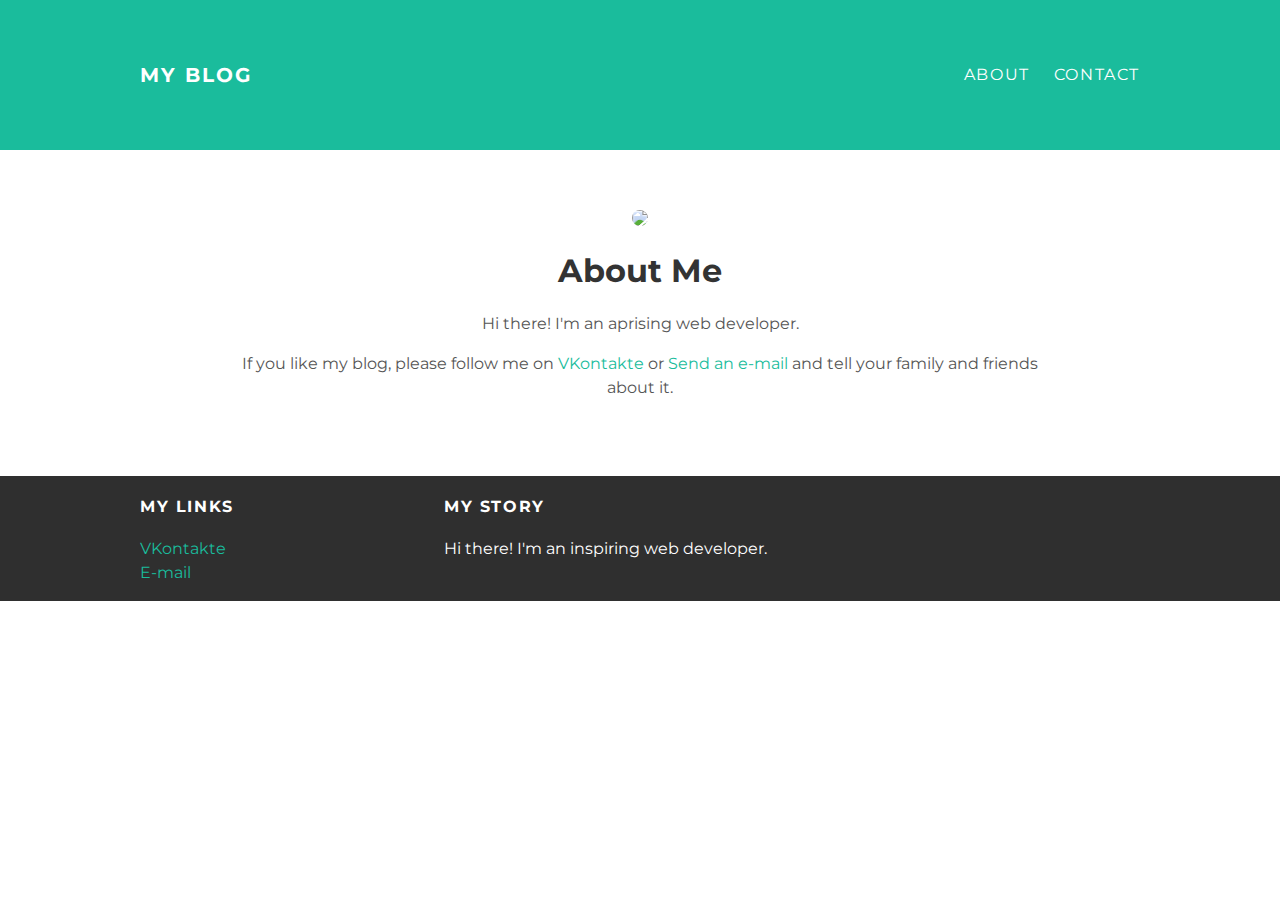
==== about.html @ fc8be34a "Add files via upload" ====
<!DOCTYPE html>
<html>
<head>
  <title>My blog</title>
  <link rel="stylesheet" type="text/css" href="style.css">
</head>
<body>
  <div id="header">
    <div class="container">
      <a id="header-title" href="index.html">My blog</a>
      <ul id="header-nav">
        <li>
          <a href="about.html"> About</a>
        </li>
        <li>
          <a href="contact.html"> Contact </a>
        </li>
      </ul>
    </div>
  </div>
  <div id="content">
    <div class="container">
      <div class="about">
        <div class="about-author">
          <img src="‪me.png">
        </div>
        <h1 class="about-title">About Me</h1>
        <div class="about-content">
          <p>Hi there! I'm an aprising web developer.</p>
          <p>If you like my blog, please follow me on <a href="https://vk.com/coks_c"> VKontakte</a> or <a href="mailto:master19200@inbox.ru">Send an e-mail</a> and tell your family and friends about it.</p>
      </div>
    </div>
  </div>
  <div id="footer">
    <div class="container">
      <div class="column">
        <h4> My links </h4>
        <p>
          <a href="https://vk.com/coks_c">VKontakte</a>
          <br>
          <a href="mailto:master19200@inbox.ru">E-mail</a>
        </p>
      </div>
      <div class="column">
        <h4> My Story </h4>
        <p>Hi there! I'm an inspiring web developer. </p>
      </div>
    </div>
  </div>
</body>
</html>
---- style.css ----
@import url(http://fonts.googleapis.com/css?family=Montserrat:400,700);

body {
  color: #555;
  margin: auto;
  font-family: 'Montserrat', sans-serif;
}

#header {
  background-color: #1abc9c;
  height: 150px;
  line-height: 150px;
}

#header a {
  color: white;
  text-decoration: none;

  text-transform: uppercase;
  letter-spacing: 0.1em;
}

#header a:hover {
  color: #222;
}

#header-title {
  display: block;
  float: left;

  font-size: 20px;
  font-weight: bold;
}

#header-nav {
  display: block;
  float: right;
  margin-top: 0;
}

#header-nav li {
  display: inline;
  padding-left: 20px;
}

.container {
  max-width: 1000px;
  margin: 0 auto;
}

.post, .about {
  max-width: 800px;
  margin: 0 auto;
  padding: 60px 0;
}

.about {
  text-align: center;
}

.padding-author img {
  width: 50px;
  height: 50px;
  vertical-align: middle;
}

.post-author span {
  margin-left: 16px;
}

.post-author img, .about-author img {
  border-radius: 50%;
}

.post-container:nth-child(even) {
  background-color: #f2f2f2;
}

.post-date {
  color: #D2D2D2;

  font-size: 14px;
  font-weight: bold;

  text-transform: uppercase;
  letter-spacing: 0.1em;
}

h1, h2, h3, h4 {
  color: #333;
}

p {
  line-height: 1.5;
}

#footer {
  background-color: #2f2f2f;
  padding: 50px 100;
}

#footer h4 {
  color: white;
  text-transform: uppercase;
  letter-spacing: 0.1em;
}

#footer p {
  color: white;
}

a {
  color: #1abc9c;
  text-decoration: none;
}

a:hover {
  color: #F6A623;
}

.column {
  min-width: 300px;
  display: inline-block;
  vertical-align: top;
}
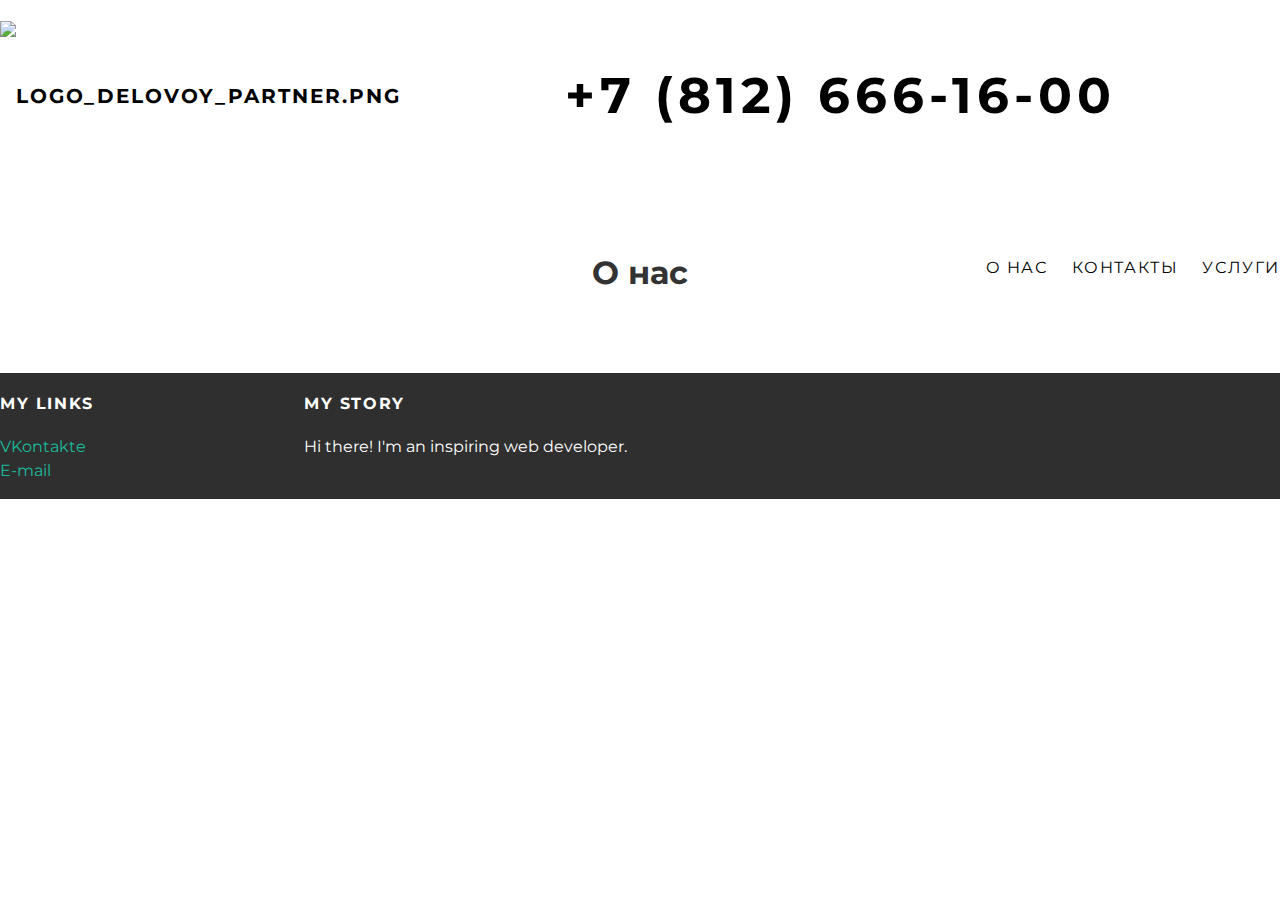
==== commit 2df8c060: "Add files via upload" ====
--- a/about.html
+++ b/about.html
@@ -1,33 +1,31 @@
 <!DOCTYPE html>
 <html>
 <head>
-  <title>My blog</title>
+  <title>О компании</title>
   <link rel="stylesheet" type="text/css" href="style.css">
 </head>
 <body>
   <div id="header">
     <div class="container">
-      <a id="header-title" href="index.html">My blog</a>
+      <a id="header-title" href="index.html"><img id="start_image" style="object-position: 50% 50%; width: 469px; height: 109px; object-fit: cover;" alt="logo_delovoy_partner.png" data-type="image" src="https://static.wixstatic.com/media/8bb5a9_88e837d9effb421b86c0785cf7164370~mv2.png/v1/crop/x_24,y_233,w_1914,h_445/fill/w_469,h_109,al_c,q_80,usm_0.66_1.00_0.01/horizontal_tagline_on_transparent_by_log.webp"></a>
+      <h4><a id="header-phone" href="tel:+78126661600" data-type=phone>+7 (812) 666-16-00</a></h4>
       <ul id="header-nav">
         <li>
-          <a href="about.html"> About</a>
+          <a href="about.html"> О нас</a>
         </li>
         <li>
-          <a href="contact.html"> Contact </a>
+          <a href="contact.html"> Контакты</a>
         </li>
+        <li>
+          <a href="uslugi.html"> Услуги</a>
       </ul>
     </div>
   </div>
   <div id="content">
     <div class="container">
       <div class="about">
-        <div class="about-author">
-          <img src="‪me.png">
-        </div>
-        <h1 class="about-title">About Me</h1>
+        <h1 class="about-title">О нас</h1>
         <div class="about-content">
-          <p>Hi there! I'm an aprising web developer.</p>
-          <p>If you like my blog, please follow me on <a href="https://vk.com/coks_c"> VKontakte</a> or <a href="mailto:master19200@inbox.ru">Send an e-mail</a> and tell your family and friends about it.</p>
       </div>
     </div>
   </div>
--- a/style.css
+++ b/style.css
@@ -1,4 +1,3 @@
-
 @import url(http://fonts.googleapis.com/css?family=Montserrat:400,700);
 
 body {
@@ -8,48 +7,70 @@
 }
 
 #header {
-  background-color: #1abc9c;
+  background-color: white;
   height: 150px;
   line-height: 150px;
 }
 
 #header a {
-  color: white;
+  color: black;
   text-decoration: none;
+
 
   text-transform: uppercase;
   letter-spacing: 0.1em;
 }
 
 #header a:hover {
-  color: #222;
+    color: cyan;
 }
 
 #header-title {
+  text-align: left;
   display: block;
   float: left;
-
   font-size: 20px;
   font-weight: bold;
 }
 
+#header-phone {
+  display: block;
+  margin: auto;
+  font-size: 50px;
+  text-align: center;
+}
+
 #header-nav {
   display: block;
-  float: right;
   margin-top: 0;
+  text-align: right;
+  overflow-x: visible;
 }
 
 #header-nav li {
   display: inline;
   padding-left: 20px;
+  overflow: visible;
+  box-sizing: border-box;
+  position: relative;
+}
+
+#GMap {
+  margin: auto;
+  width:calc(100% - 0.5px);
+  min-width: initial;
+}
+
+#why-subtitle1, #why-subtitle2 {
+  text-align: center;
+  font-size: 30px;
 }
 
 .container {
-  max-width: 1000px;
   margin: 0 auto;
 }
 
-.post, .about {
+.about {
   max-width: 800px;
   margin: 0 auto;
   padding: 60px 0;
@@ -59,32 +80,12 @@
   text-align: center;
 }
 
-.padding-author img {
-  width: 50px;
-  height: 50px;
-  vertical-align: middle;
+#about-title {
+  background-color: cyan;
 }
 
-.post-author span {
-  margin-left: 16px;
-}
-
-.post-author img, .about-author img {
-  border-radius: 50%;
-}
-
-.post-container:nth-child(even) {
+.why-container:nth-child(even) {
   background-color: #f2f2f2;
-}
-
-.post-date {
-  color: #D2D2D2;
-
-  font-size: 14px;
-  font-weight: bold;
-
-  text-transform: uppercase;
-  letter-spacing: 0.1em;
 }
 
 h1, h2, h3, h4 {
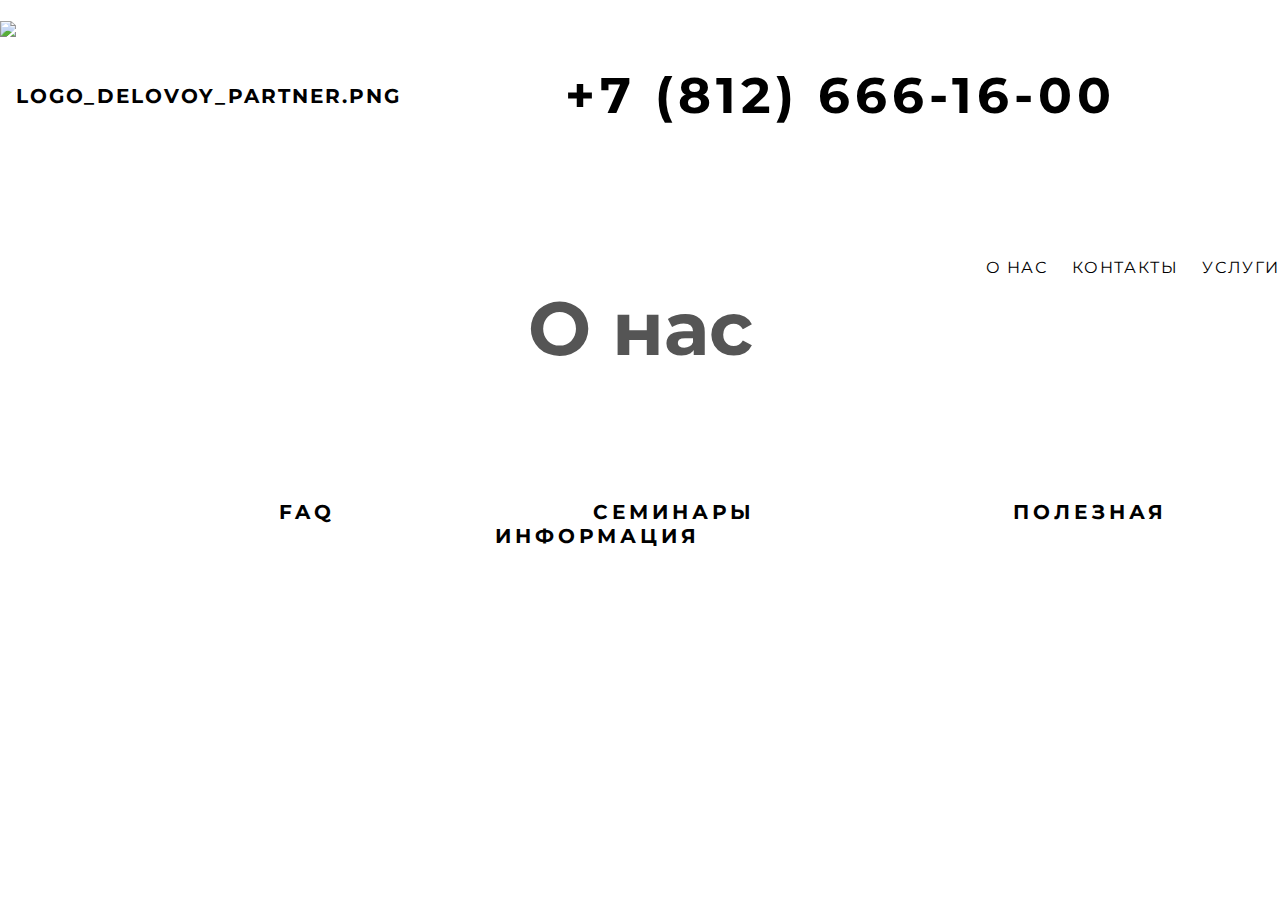
==== commit 200fa581: "Add files via upload" ====
--- a/about.html
+++ b/about.html
@@ -29,20 +29,19 @@
       </div>
     </div>
   </div>
+</div>
   <div id="footer">
     <div class="container">
-      <div class="column">
-        <h4> My links </h4>
-        <p>
-          <a href="https://vk.com/coks_c">VKontakte</a>
-          <br>
-          <a href="mailto:master19200@inbox.ru">E-mail</a>
-        </p>
-      </div>
-      <div class="column">
-        <h4> My Story </h4>
-        <p>Hi there! I'm an inspiring web developer. </p>
-      </div>
+      <ul id="footer-nav">
+        <li>
+          <a href="faq.html">FAQ</a>
+        </li>
+        <li>
+          <a href="seminari.html">Семинары</a>
+        </li>
+        <li>
+          <a href="info.html">Полезная информация</a>
+      </ul>
     </div>
   </div>
 </body>
--- a/style.css
+++ b/style.css
@@ -59,11 +59,32 @@
   margin: auto;
   width:calc(100% - 0.5px);
   min-width: initial;
+  height: 100%;
 }
 
-#why-subtitle1, #why-subtitle2 {
+h1 {
+  font-size: 75px;
+}
+
+.why {
   text-align: center;
-  font-size: 30px;
+  background-color: white;
+}
+
+#bgVideovideo {
+  opacity: 1;
+  margin: auto;
+  position: absolute;
+  min-width: 980px;
+  min-height: 551px;
+  left: 0px;
+  top: -75px;
+}
+
+.reasons {
+  background-color: gray;
+  font-style: jura, sans-serif;
+  font-size: 18px;
 }
 
 .container {
@@ -74,9 +95,6 @@
   max-width: 800px;
   margin: 0 auto;
   padding: 60px 0;
-}
-
-.about {
   text-align: center;
 }
 
@@ -84,31 +102,29 @@
   background-color: cyan;
 }
 
-.why-container:nth-child(even) {
-  background-color: #f2f2f2;
-}
-
-h1, h2, h3, h4 {
-  color: #333;
-}
-
-p {
-  line-height: 1.5;
-}
-
 #footer {
-  background-color: #2f2f2f;
+  background-color: white
   padding: 50px 100;
 }
 
-#footer h4 {
-  color: white;
+#footer-nav {
+  color: black;
   text-transform: uppercase;
-  letter-spacing: 0.1em;
+  text-decoration: none;
+  letter-spacing: 0.25em;
+  display: block;
+  overflow-x: visible;
+  text-align: center;
+}
+#footer-nav li {
+  display: inline;
+  padding: 125px;
 }
 
-#footer p {
-  color: white;
+#footer a {
+  color: black;
+  font-size: 20px;
+  font-weight: bold;
 }
 
 a {
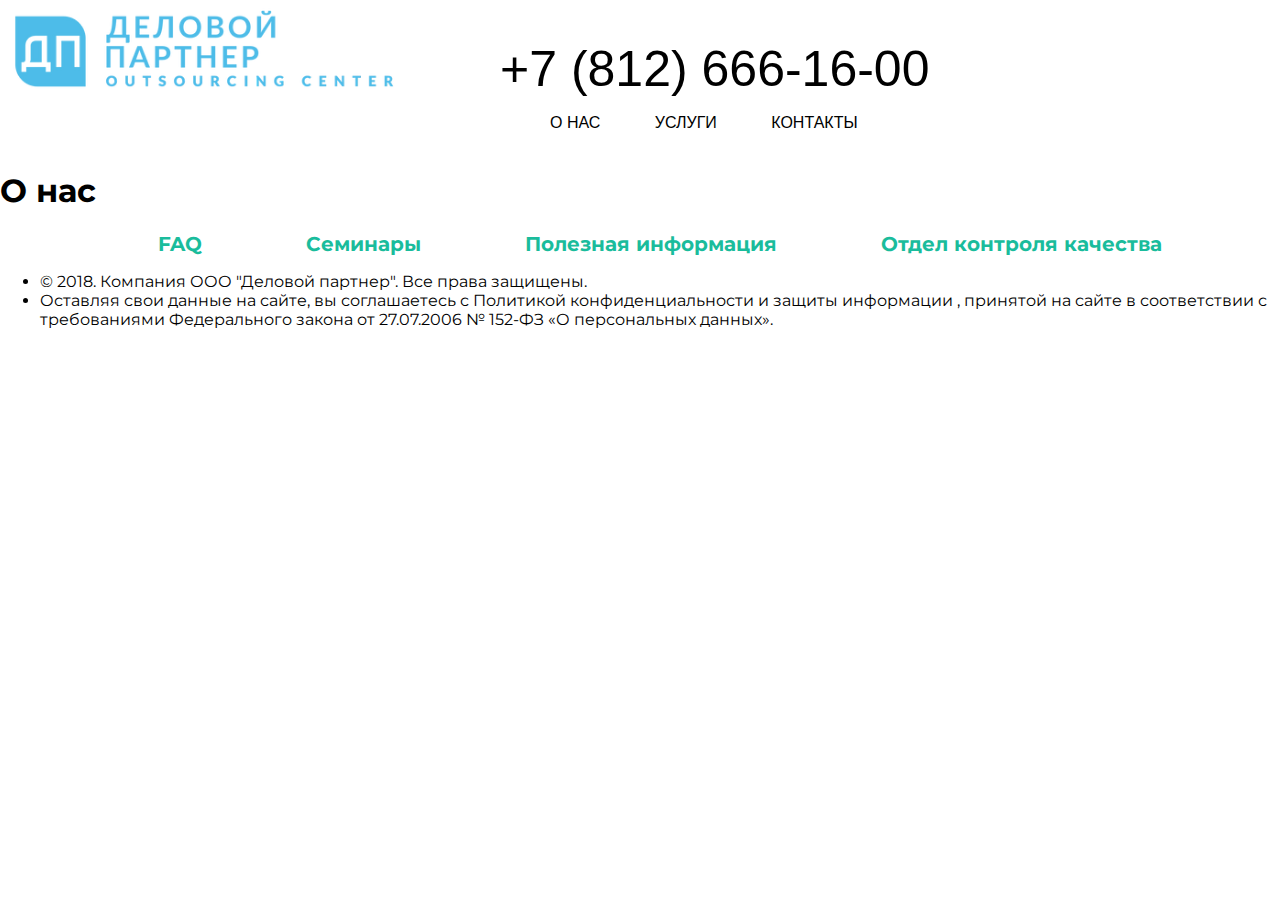
==== commit 031a4318: "Add files via upload" ====
--- a/about.html
+++ b/about.html
@@ -7,42 +7,52 @@
 <body>
   <div id="header">
     <div class="container">
-      <a id="header-title" href="index.html"><img id="start_image" style="object-position: 50% 50%; width: 469px; height: 109px; object-fit: cover;" alt="logo_delovoy_partner.png" data-type="image" src="https://static.wixstatic.com/media/8bb5a9_88e837d9effb421b86c0785cf7164370~mv2.png/v1/crop/x_24,y_233,w_1914,h_445/fill/w_469,h_109,al_c,q_80,usm_0.66_1.00_0.01/horizontal_tagline_on_transparent_by_log.webp"></a>
-      <h4><a id="header-phone" href="tel:+78126661600" data-type=phone>+7 (812) 666-16-00</a></h4>
+      <a id="header-title" href="index.html"><img id="start_image" alt="logo_delovoy_partner.png" data-type="image" src="logo1.webp"></a>
+      <a id="header-phone" href="tel:+78126661600" data-type=phone>+7 (812) 666-16-00</a>
       <ul id="header-nav">
         <li>
           <a href="about.html"> О нас</a>
         </li>
         <li>
-          <a href="contact.html"> Контакты</a>
+          <a href="uslugi.html">Услуги</a>
         </li>
         <li>
-          <a href="uslugi.html"> Услуги</a>
+          <a href="contact.html">Контакты</a>
       </ul>
     </div>
   </div>
   <div id="content">
     <div class="container">
       <div class="about">
-        <h1 class="about-title">О нас</h1>
-        <div class="about-content">
+        <h1 id="about-title">О нас</h1>
+        <div id="about-content">
       </div>
     </div>
   </div>
 </div>
-  <div id="footer">
-    <div class="container">
-      <ul id="footer-nav">
-        <li>
-          <a href="faq.html">FAQ</a>
-        </li>
-        <li>
-          <a href="seminari.html">Семинары</a>
-        </li>
-        <li>
-          <a href="info.html">Полезная информация</a>
-      </ul>
-    </div>
+<div id="footer">
+  <div class="container">
+    <ul id="footer-nav">
+      <li>
+        <a href="faq.html">FAQ</a>
+      </li>
+      <li>
+        <a href="seminari.html">Семинары</a>
+      </li>
+      <li>
+        <a href="info.html">Полезная информация</a>
+      </li>
+      <li>
+        <a href="kachestvo.html">Отдел контроля качества</a>
+      </li>
+    </ul>
   </div>
+  <div class="footer-data">
+    <ul>
+      <li>  © 2018. Компания ООО "Деловой партнер". Все права защищены.</li>
+      <li>Оставляя свои данные на сайте, вы соглашаетесь с Политикой конфиденциальности и защиты информации , принятой на сайте в соответствии с требованиями Федерального закона от 27.07.2006 № 152-ФЗ «О персональных данных».</li>
+    </ul>
+  </div>
+</div>
 </body>
 </html>
--- a/style.css
+++ b/style.css
@@ -1,7 +1,7 @@
-@import url(http://fonts.googleapis.com/css?family=Montserrat:400,700);
+@import url(https://fonts.googleapis.com/css?family=Montserrat:400,700);
 
 body {
-  color: #555;
+  color: #000000;
   margin: auto;
   font-family: 'Montserrat', sans-serif;
 }
@@ -9,66 +9,69 @@
 #header {
   background-color: white;
   height: 150px;
-  line-height: 150px;
+  font-family:impact,sans-serif;
 }
 
 #header a {
   color: black;
   text-decoration: none;
-
-
   text-transform: uppercase;
-  letter-spacing: 0.1em;
 }
 
 #header a:hover {
-    color: cyan;
+    color: #F6A623;
 }
 
 #header-title {
   text-align: left;
   display: block;
   float: left;
-  font-size: 20px;
-  font-weight: bold;
+}
+
+#header-title img {
+  object-position: 50% 50%;
+  width: 400px;
+  height: 100px;
+  object-fit: cover;
+
 }
 
 #header-phone {
-  display: block;
-  margin: auto;
+  display: inline-block;
+  margin-top: 40px;
+  margin-left: 100px;
   font-size: 50px;
   text-align: center;
 }
 
 #header-nav {
-  display: block;
-  margin-top: 0;
+  display: inline-block;
+  margin-left: 100px;
+  padding: 0;
   text-align: right;
-  overflow-x: visible;
 }
 
 #header-nav li {
+  padding-left: 50px;
   display: inline;
-  padding-left: 20px;
-  overflow: visible;
-  box-sizing: border-box;
-  position: relative;
 }
 
-#GMap {
+#YMap {
+  border: 0;
   margin: auto;
   width:calc(100% - 0.5px);
   min-width: initial;
-  height: 100%;
-}
-
-h1 {
-  font-size: 75px;
+  height: 350px;
 }
 
 .why {
   text-align: center;
   background-color: white;
+}
+
+.contact {
+  text-align: center;
+  font-size: 15px;
 }
 
 #bgVideovideo {
@@ -83,7 +86,7 @@
 
 .reasons {
   background-color: gray;
-  font-style: jura, sans-serif;
+  font-style: sans-serif;
   font-size: 18px;
 }
 
@@ -91,45 +94,52 @@
   margin: 0 auto;
 }
 
-.about {
-  max-width: 800px;
-  margin: 0 auto;
-  padding: 60px 0;
+#clients-title {
   text-align: center;
+  font-size: 75px;
 }
 
-#about-title {
-  background-color: cyan;
+#why-title {
+  font-size: 75px;
+  text-align: center;
+  background-color: white;
+  margin: 0;
+  font-weight: bold;
+}
+
+#clients-list li {
+  display: inline;
+  padding: 35px;
+  
 }
 
 #footer {
-  background-color: white
-  padding: 50px 100;
+  background-color: white;
 }
 
 #footer-nav {
-  color: black;
-  text-transform: uppercase;
+  display: block;
   text-decoration: none;
-  letter-spacing: 0.25em;
-  display: block;
-  overflow-x: visible;
+  overflow: hidden;
   text-align: center;
 }
 #footer-nav li {
   display: inline;
-  padding: 125px;
+  padding: 50px;
 }
 
 #footer a {
-  color: black;
   font-size: 20px;
   font-weight: bold;
+  color: #1abc9c;
+  text-decoration: none;
 }
 
-a {
-  color: #1abc9c;
-  text-decoration: none;
+#footer-data li {
+  padding: 150px;
+  font-size: 10px;
+  display: inline-block;
+  padding: 0;
 }
 
 a:hover {
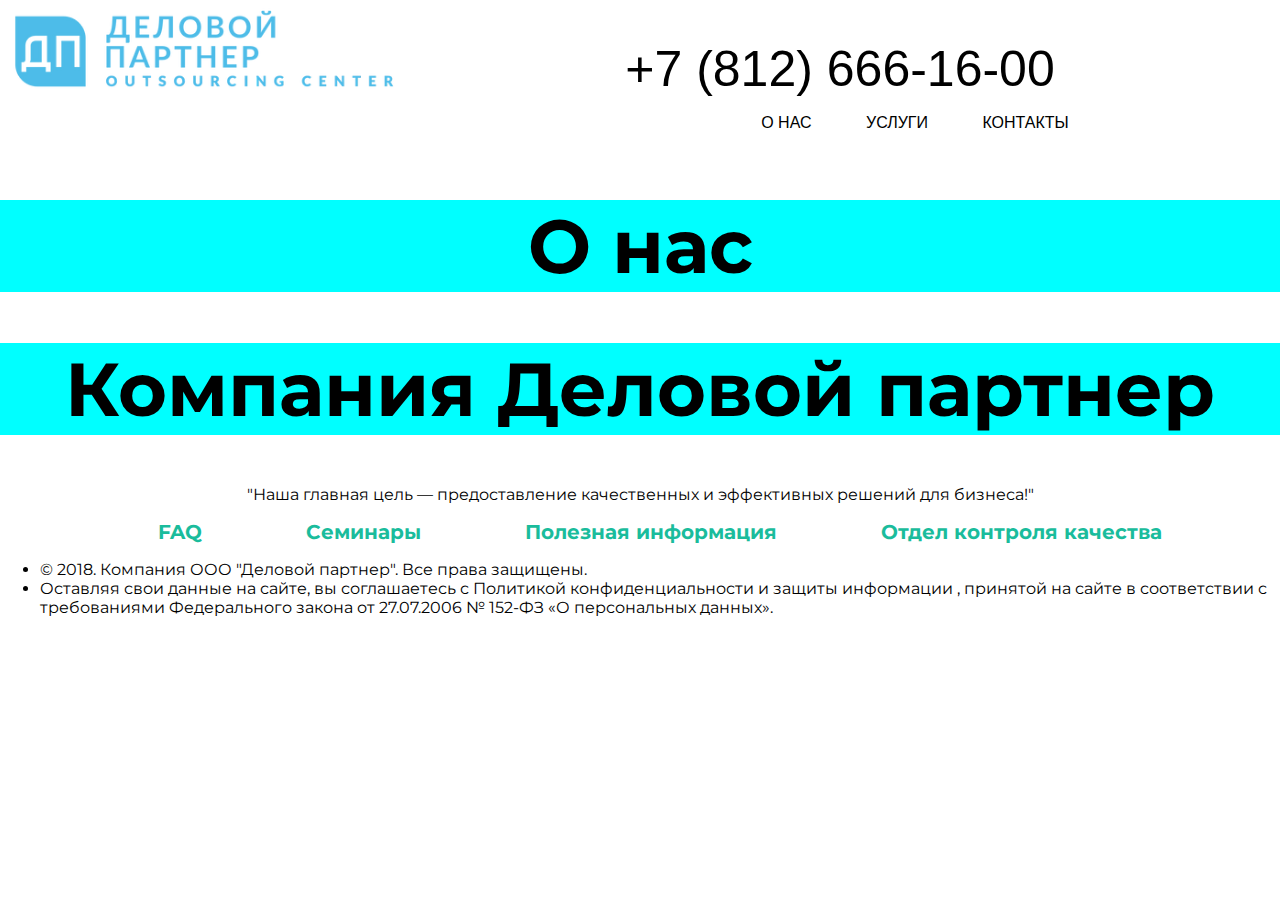
==== commit 6e238417: "Add files via upload" ====
--- a/about.html
+++ b/about.html
@@ -26,6 +26,16 @@
       <div class="about">
         <h1 id="about-title">О нас</h1>
         <div id="about-content">
+          <div id="about-name">
+            <h1>Компания Деловой партнер</h1>
+            <a>"Наша главная цель — предоставление качественных и эффективных решений для бизнеса!"</a>
+            
+          </div>
+          <div id="about-priorities">
+          </div>
+          <div id="about-partners">
+          </div>
+        </div>
       </div>
     </div>
   </div>
--- a/style.css
+++ b/style.css
@@ -7,6 +7,7 @@
 }
 
 #header {
+  text-align: center;
   background-color: white;
   height: 150px;
   font-family:impact,sans-serif;
@@ -39,7 +40,6 @@
 #header-phone {
   display: inline-block;
   margin-top: 40px;
-  margin-left: 100px;
   font-size: 50px;
   text-align: center;
 }
@@ -64,9 +64,39 @@
   height: 350px;
 }
 
+h1 {
+  font-size: 75px;
+  font-weight: bold;
+  background-color: cyan;
+}
+
 .why {
   text-align: center;
   background-color: white;
+}
+
+.about {
+  text-align: center;
+}
+
+.uslugi {
+  text-align: center;
+}
+
+.faq {
+  text-align: center;
+}
+
+.seminari {
+  text-align: center;
+}
+
+.info {
+  text-align: center;
+}
+
+.kachestvo {
+  text-align: center;
 }
 
 .contact {
@@ -74,14 +104,27 @@
   font-size: 15px;
 }
 
-#bgVideovideo {
-  opacity: 1;
-  margin: auto;
-  position: absolute;
-  min-width: 980px;
-  min-height: 551px;
-  left: 0px;
-  top: -75px;
+#playVideo {
+  margin: 0;
+  width: auto;
+  height: auto;
+  position: relative;
+}
+
+#contact_video {
+  margin: 0;
+  width: auto;
+  height: auto;
+  position: relative;
+}
+
+#contact_info {
+  display: inline;
+}
+
+#contact_info img {
+  height: 50px;
+  width: 50px;
 }
 
 .reasons {
@@ -108,9 +151,10 @@
 }
 
 #clients-list li {
+  text-align: center;
   display: inline;
   padding: 35px;
-  
+
 }
 
 #footer {
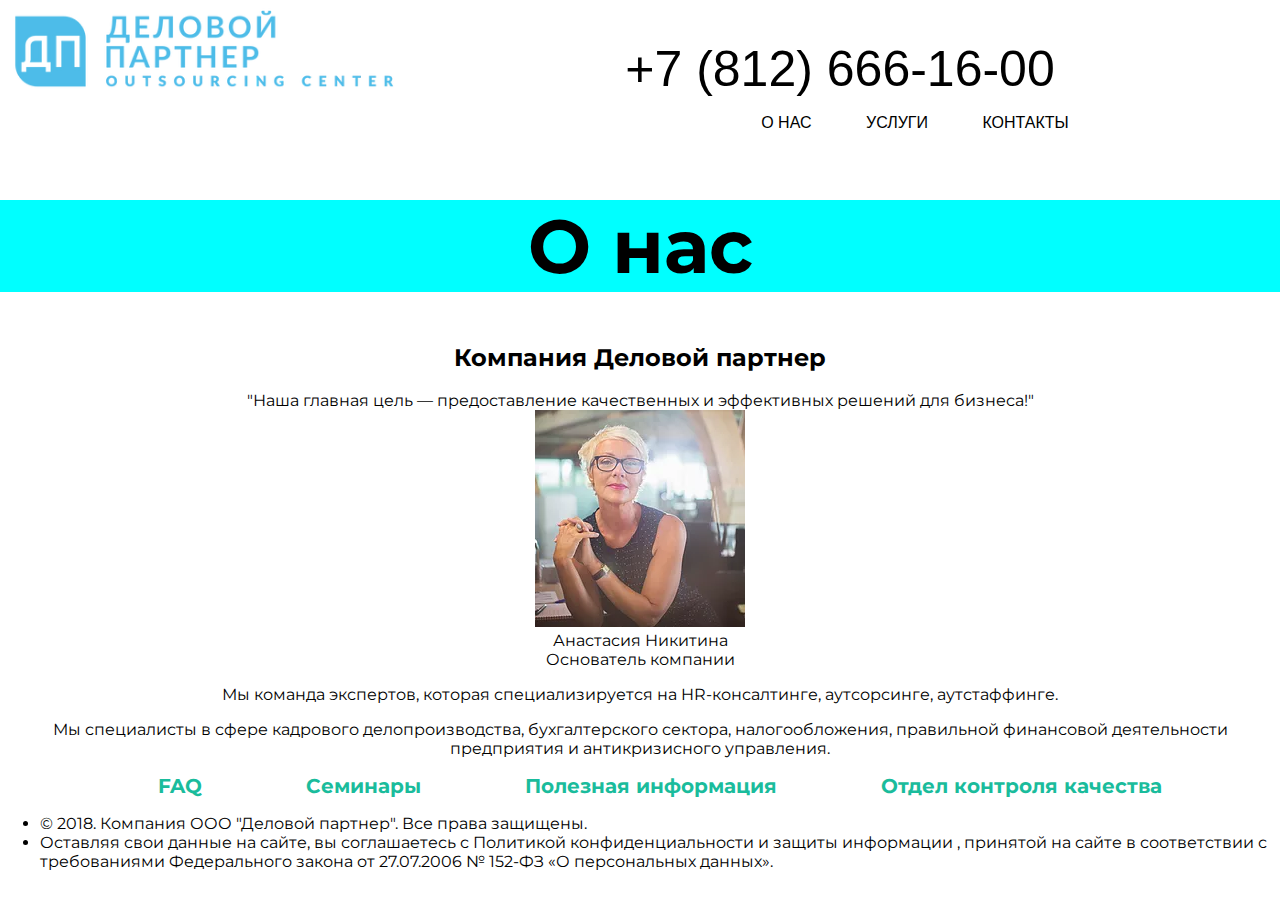
==== commit ca42cd7c: "Add files via upload" ====
--- a/about.html
+++ b/about.html
@@ -2,6 +2,7 @@
 <html>
 <head>
   <title>О компании</title>
+  <link rel="shortcut icon" href="icon_del-part.png" type="image/png">
   <link rel="stylesheet" type="text/css" href="style.css">
 </head>
 <body>
@@ -27,11 +28,28 @@
         <h1 id="about-title">О нас</h1>
         <div id="about-content">
           <div id="about-name">
-            <h1>Компания Деловой партнер</h1>
+            <h2 id="company-name">Компания Деловой партнер</h2>
             <a>"Наша главная цель — предоставление качественных и эффективных решений для бизнеса!"</a>
-            
+          </div>
+          <div id="Anastasia_profile">
+            <div id="Anastasia_image">
+              <img src="prof_zhen.png">
+            </div>
+            <div id="Anastasia_port">
+              <a id="Anastasia-name">Анастасия Никитина</a>
+              <br>
+              <a id="Anastasia-dolzhnost">Основатель компании</a>
+            </div>
           </div>
           <div id="about-priorities">
+            <p id="about-types1">
+              Мы команда экспертов, которая специализируется на HR-консалтинге, аутсорсинге, аутстаффинге.
+            </p>
+            <p>
+            </p>
+            <p id="about-types2">
+              Мы специалисты в сфере кадрового делопроизводства, бухгалтерского сектора, налогообложения, правильной финансовой деятельности предприятия и антикризисного управления.
+            </p>
           </div>
           <div id="about-partners">
           </div>
